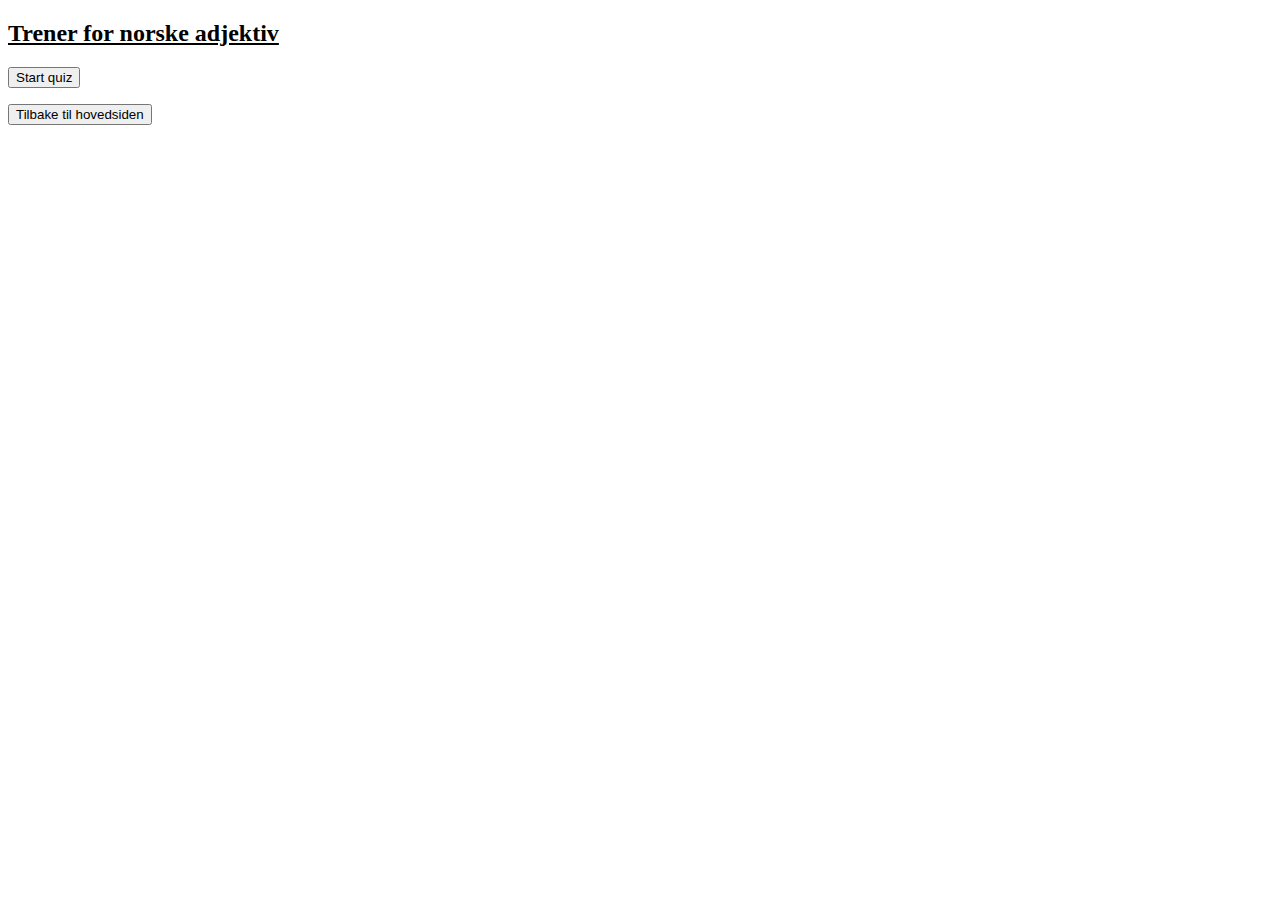
==== adjekt.html @ d0f24196 "Merge branch 'main' of https://github.com/TarasLys/norway-interactive" ====
<!DOCTYPE html>

<html lang="no">
  <head>
    <meta charset="UTF-8" />
    <meta name="viewport" content="width=device-width, initial-scale=1.0" />
    <title>Norske Adjektiv</title>
    <link rel="stylesheet" href="./src/styles.css" />
  </head>
  <body>
    <h2 style="text-decoration-line: underline">Trener for norske adjektiv</h2>
    <button class="glass-button" id="startQuiz">Start quiz</button>
    <div id="quizContainer" style="display: none">
      <p id="question"></p>
      <div class="input-container">
        <input type="text" id="answer" />
        <button class="glass-button-help" id="showHint">Hjelp</button>
        <button class="glass-button" id="submitAnswer">Svar</button>
      </div>
      <div id="hintContainer">
        <table>
          <tr>
            <th>Form</th>
            <th>Adjektiv</th>
          </tr>
          <tr>
            <td>Han/Hun</td>
            <td id="han_hun"></td>
          </tr>
          <tr>
            <td>Intetkjønn</td>
            <td id="intetkjonn"></td>
          </tr>
          <tr>
            <td>Flertall</td>
            <td id="flertall"></td>
          </tr>
        </table>
        <button id="closeHint">Lukk</button>
      </div>
      <p id="feedback"></p>
    </div>
    <p id="score"></p>
    <button class="glass-button" onclick="location.href='index.html'">
      Tilbake til hovedsiden
    </button>
    <script src="./src/quizAdjekt.js"></script>
  </body>
</html>

<!-- <!DOCTYPE html>
<html lang="no">
  <head>
    <meta charset="UTF-8" />
    <meta name="viewport" content="width=device-width, initial-scale=1.0" />
    <title>Norske Adjektiv</title>
    <link rel="stylesheet" href="./styles.css" />
  </head>
  <body>
    <h2 style="text-decoration-line: underline">Trener for norske adjektiv</h2>
    <button class="glass-button" id="startQuiz">Start quiz</button>
    <div id="quizContainer" style="display: none">
      <p id="question"></p>
      <div class="input-container">
        <input type="text" id="answer" />
        <button class="glass-button-help" id="showHint">Hjelp</button>
        <button class="glass-button" id="submitAnswer">Svar</button>
      </div>
      <div id="hintContainer">
        <table>
          <tr>
            <th>Form</th>
            <th>Adjektiv</th>
          </tr>
          <tr>
            <td>Han/Hun</td>
            <td id="han_hun"></td>
          </tr>
          <tr>
            <td>Intetkjønn</td>
            <td id="intetkjonn"></td>
          </tr>
          <tr>
            <td>Flertall</td>
            <td id="flertall"></td>
          </tr>
        </table>
        <button id="closeHint">Lukk</button>
      </div>
      <p id="feedback"></p>
    </div>
    <p id="score"></p>
    <button class="glass-button" onclick="location.href='../index.html'">
      Tilbake til hovedsiden
    </button>
    <script src="./src/quizAdjekt.js"></script>
  </body>
</html> -->
<!-- <!DOCTYPE html>
<html lang="no">
  <head>
    <meta charset="UTF-8" />
    <meta name="viewport" content="width=device-width, initial-scale=1.0" />
    <title>Norske Adjektiv</title>
    <link rel="stylesheet" href="styles.css" />
  </head>
  <body>
    <h2 style="text-decoration-line: underline">Trener for norske adjektiv</h2>
    <button class="glass-button" id="startQuiz">Start quiz</button>
    <div id="quizContainer" style="display: none">
      <p id="question"></p>
      <div class="input-container">
        <input type="text" id="answer" />
        <button class="glass-button" id="submitAnswer">Svar</button>
      </div>
      <p id="feedback"></p>
    </div>
    <p id="score"></p>
    <button class="glass-button" onclick="location.href='index.html'">
      Tilbake til hovedsiden
    </button>
    <script src="./src/quizAdjekt.js"></script>
  </body>
</html> -->
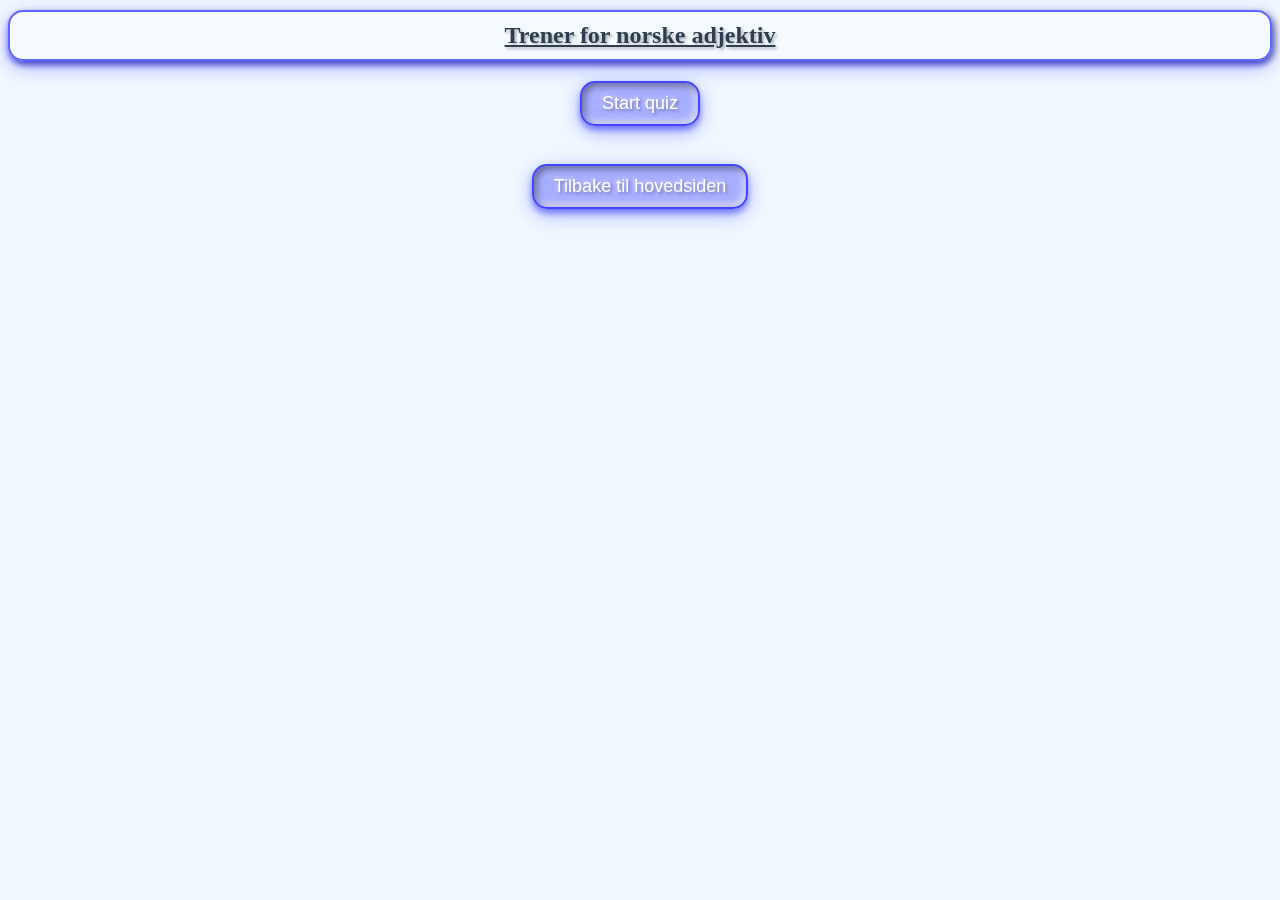
==== commit 8048ab31: "Initial commit" ====
--- a/adjekt.html
+++ b/adjekt.html
@@ -44,7 +44,7 @@
     <button class="glass-button" onclick="location.href='index.html'">
       Tilbake til hovedsiden
     </button>
-    <script src="./src/quizAdjekt.js"></script>
+    <script type="module" src="./src/quizAdjekt.js"></script>
   </body>
 </html>
 
--- a/src/styles.css
+++ b/src/styles.css
@@ -0,0 +1,222 @@
+body {
+    font-size: 18px;
+    text-align: center;
+    background-color: #f0f8ff;
+    color: #333;
+}
+
+#question {
+    font-size: 21px;
+}
+
+.input-container {
+    display: flex;
+    justify-content: center;
+    align-items: center;
+    gap: 10px;
+}
+
+input[type="text"] {
+    font-size: 18px;
+    width: 80%;
+    height: 40px;
+    padding: 10px;
+    box-sizing: border-box;
+    border: 2px solid #2c3e50;
+    border-radius: 5px;
+}
+
+button {
+    font-size: 18px;
+    padding: 10px 20px;
+    background-color: #3498db;
+    color: #fff;
+    border: none;
+    border-radius: 5px;
+    cursor: pointer;
+    box-shadow: inset 3px 3px 7px rgba(0, 0, 0, 0.4), inset -3px -3px 7px rgba(255, 255, 255, 0.6);
+    text-shadow: 2px 2px 3px rgba(0, 0, 0, 0.3), -2px -2px 3px rgba(255, 255, 255, 0.3);
+}
+
+button:hover {
+    background-color: #2980b9;
+}
+
+@media (max-width: 600px) {
+    body {
+        font-size: 16px;
+    }
+
+    input[type="text"] {
+        font-size: 16px;
+        height: 35px;
+    }
+
+    button {
+        font-size: 16px;
+        box-shadow: inset 3px 3px 7px rgba(0, 0, 0, 0.4), inset -3px -3px 7px rgba(255, 255, 255, 0.6);
+        text-shadow: 2px 2px 3px rgba(0, 0, 0, 0.3), -2px -2px 3px rgba(255, 255, 255, 0.3);
+    }
+}
+
+@keyframes blink {
+    90% {
+        opacity: 0;
+    }
+}
+
+h2 {
+    font-size: 24px;
+    padding: 10px 20px;
+    color: #2c3e50;
+    border: 2px solid rgba(0, 0, 255, 0.6);
+    border-radius: 15px;
+    transition: color 0.5s, box-shadow 0.5s;
+    backdrop-filter: blur(10px);
+    box-shadow: 0 4px 6px rgba(0, 0, 255, 0.4), 0 6px 20px rgba(0, 0, 255, 0.3), 3px 3px 7px rgba(0, 0, 0, 0.4), -3px -3px 7px rgba(255, 255, 255, 0.6);
+    margin: 10px 0;
+    text-decoration: none;
+    background: rgba(255, 255, 255, 0.3);
+    text-shadow: 2px 2px 3px rgba(0, 0, 0, 0.3), -2px -2px 3px rgba(255, 255, 255, 0.3);
+}
+
+h2:hover {
+    color: rgba(0, 0, 255, 0.4);
+    box-shadow: 0 4px 12px rgba(0, 0, 255, 0.5), 0 6px 20px rgba(0, 0, 255, 0.4), 3px 3px 7px rgba(0, 0, 0, 0.4), -3px -3px 7px rgba(255, 255, 255, 0.6);
+}
+
+
+
+.glass-button {
+    font-size: 18px;
+    padding: 10px 20px;
+    color: #fff;
+    border: 2px solid rgba(0, 0, 255, 0.6);
+    border-radius: 15px;
+    cursor: pointer;
+    transition: color 0.5s, box-shadow 0.5s;
+    backdrop-filter: blur(10px);
+    box-shadow: 0 4px 6px rgba(0, 0, 255, 0.4), 0 6px 20px rgba(0, 0, 255, 0.3), inset 3px 3px 7px rgba(0, 0, 0, 0.4), inset -3px -3px 7px rgba(255, 255, 255, 0.6);
+    margin: 10px 0;
+    background: rgba(0, 0, 255, 0.3);
+    text-shadow: 2px 2px 3px rgba(0, 0, 0, 0.3), -2px -2px 3px rgba(255, 255, 255, 0.3);
+}
+
+.glass-button:hover {
+    color: #fff;
+    
+    background: rgba(0, 0, 139, 0.4);
+    
+    box-shadow: 0 4px 12px rgba(0, 0, 139, 0.5), 0 6px 20px rgba(0, 0, 139, 0.4), inset 3px 3px 7px rgba(0, 0, 0, 0.4), inset -3px -3px 7px rgba(255, 255, 255, 0.6);
+}
+
+
+@media (max-width: 600px) {
+    body {
+        font-size: 16px;
+    }
+
+    h2,
+    .glass-button {
+        font-size: 16px;
+    }
+}
+
+#hintContainer {
+    display: none;
+    position: fixed;
+    top: calc(10% + 30px);
+    
+    left: 50%;
+    transform: translate(-50%, 0);
+    width: 80%;
+    
+    background: #fff;
+    
+    border: 1px solid #ccc;
+    padding: 10px;
+    box-shadow: 0 0 10px rgba(0, 0, 0, 0.1);
+    z-index: 1000;
+    
+    box-sizing: border-box;
+    
+}
+
+#hintContainer table {
+    width: 100%;
+    border-collapse: collapse;
+}
+
+#hintContainer th,
+#hintContainer td {
+    border: 1px solid #ccc;
+    padding: 8px;
+    text-align: left;
+    box-sizing: border-box;
+    
+}
+
+#closeHint {
+    margin-top: 10px;
+    
+}
+
+@media (max-width: 600px) {
+    #hintContainer {
+        width: 80%;
+        
+        top: calc(20% + 30px);
+        
+        left: 10%;
+        transform: none;
+    }
+}
+
+.glass-button-help {
+    font-size: 18px;
+    padding: 10px 20px;
+    color: #fff;
+    border: 2px solid rgba(255, 0, 0, 0.6);
+    
+    border-radius: 15px;
+    cursor: pointer;
+    transition: color 0.5s, box-shadow 0.5s;
+    backdrop-filter: blur(10px);
+    box-shadow: 0 4px 6px rgba(255, 0, 0, 0.4), 0 6px 20px rgba(255, 0, 0, 0.3), inset 3px 3px 7px rgba(0, 0, 0, 0.4), inset -3px -3px 7px rgba(255, 255, 255, 0.6);
+    margin: 10px 0;
+    background: rgba(255, 0, 0, 0.3);
+    
+    text-shadow: 2px 2px 3px rgba(0, 0, 0, 0.3), -2px -2px 3px rgba(255, 255, 255, 0.3);
+}
+
+.glass-button-help:hover {
+    background-color: rgba(255, 0, 0, 0.4);
+    
+    box-shadow: 0 4px 12px rgba(255, 0, 0, 0.5), 0 6px 20px rgba(255, 0, 0, 0.4), inset 3px 3px 7px rgba(0, 0, 0, 0.4), inset -3px -3px 7px rgba(255, 255, 255, 0.6);
+}
+
+
+.glass-button-setninger {
+    font-size: 18px;
+    padding: 10px 20px;
+    color: #fff;
+    border: 2px solid rgba(0, 102, 0, 0.6);
+
+    border-radius: 15px;
+    cursor: pointer;
+    transition: color 0.5s, box-shadow 0.5s;
+    backdrop-filter: blur(10px);
+    box-shadow: 0 4px 6px rgba(0, 102, 0, 0.4), 0 6px 20px rgba(0, 102, 0, 0.3), inset 3px 3px 7px rgba(0, 0, 0, 0.4), inset -3px -3px 7px rgba(255, 255, 255, 0.6);
+    margin: 10px 0;
+    background: rgba(0, 102, 0, 0.3);
+
+    text-shadow: 2px 2px 3px rgba(0, 0, 0, 0.3), -2px -2px 3px rgba(255, 255, 255, 0.3);
+}
+
+.glass-button-setninger:hover {
+    background-color: rgba(0, 128, 0, 0.4);
+
+    box-shadow: 0 4px 12px rgba(0, 128, 0, 0.5), 0 6px 20px rgba(0, 128, 0, 0.4), inset 3px 3px 7px rgba(0, 0, 0, 0.4), inset -3px -3px 7px rgba(255, 255, 255, 0.6);
+}
+
+
